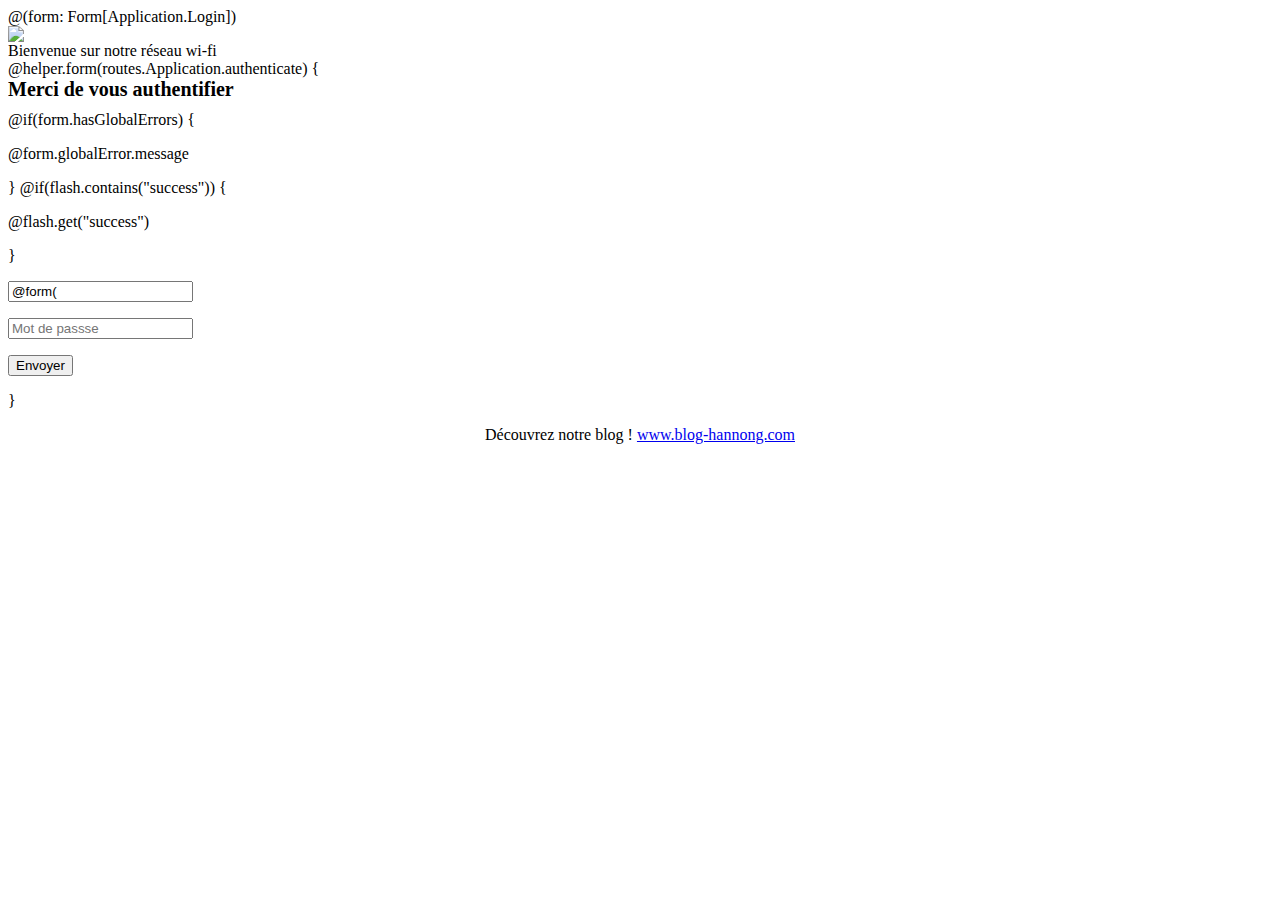
==== app/views/login.scala.html @ ac850e80 "Version 1 :p" ====
@(form: Form[Application.Login])

<html>
    <head>
        <title>Hannong</title>
        <link rel="shortcut icon" type="image/png" href="@routes.Assets.at("images/favicon.png")">
        <link rel="stylesheet" type="text/css" media="screen" href="@routes.Assets.at("stylesheets/login.css")">
        <link rel="stylesheet" type="text/css" href="@routes.Assets.at("stylesheets/style.css")">
    </head>
    <body>
        
<div id="pricipal" >
	<div id="logo" ><img class="img" src="@routes.Assets.at("images/logo.png")"  /></div>
	<div id="entre" >
		<div class="entre">Bienvenue sur notre réseau wi-fi</div>
	</div>
	<div id="container" style='background-image:url(@routes.Assets.at("images/petite_france.jpg"));' >		
		<div id="login">
		
        @helper.form(routes.Application.authenticate) {
        <p style="margin: 0 0 10px;
        font-size: 20px;
        font-weight: bold;">Merci de vous authentifier</p>          
    <!--      <h1>Merci de vous authentifier</h1>  -->              
            @if(form.hasGlobalErrors) { 
                <p class="error">
                    @form.globalError.message
                </p>
            }
            
            @if(flash.contains("success")) {
                <p class="success">
                    @flash.get("success")
                </p>
            }
            
            <p><input type="text" name="name" placeholder="Nom d'utilisateur" value="@form("name").value"></p>
            <p><input type="password" name="password" placeholder="Mot de passse"></p>
            <p><button type="submit">Envoyer</button></p>            
        }
		</div>
	</div>
	<div id="footer" align="center">
		<p>Découvrez notre blog ! <a href="http://www.blog-hannong.com/" target="_blank">www.blog-hannong.com</a></p>
	</div>
    </body>
</html>
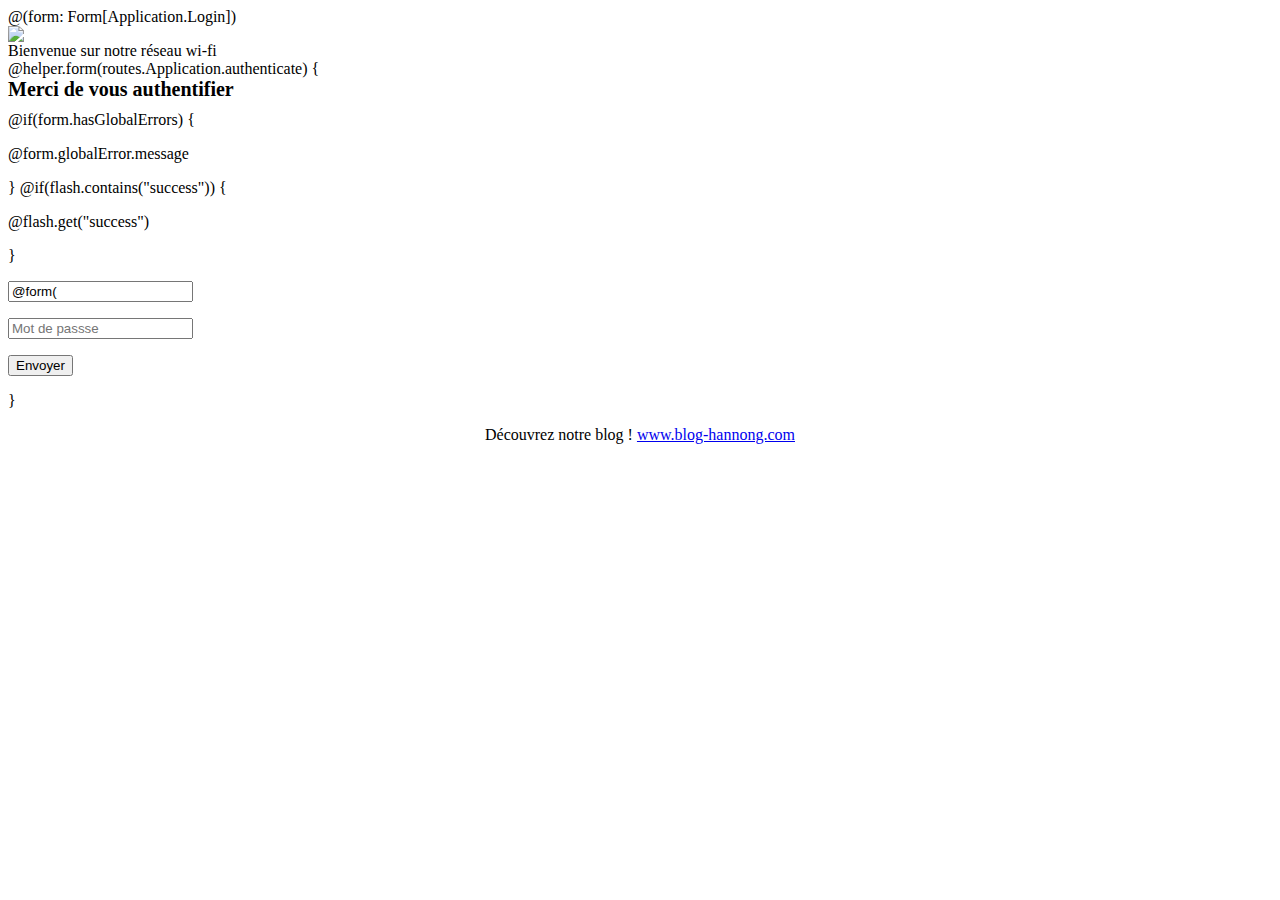
==== commit e659121b: "version 2" ====
--- a/app/views/login.scala.html
+++ b/app/views/login.scala.html
@@ -18,10 +18,7 @@
 		<div id="login">
 		
         @helper.form(routes.Application.authenticate) {
-        <p style="margin: 0 0 10px;
-        font-size: 20px;
-        font-weight: bold;">Merci de vous authentifier</p>          
-    <!--      <h1>Merci de vous authentifier</h1>  -->              
+        <p style="margin: 0 0 10px; font-size: 20px;font-weight: bold;">Merci de vous authentifier</p>                      
             @if(form.hasGlobalErrors) { 
                 <p class="error">
                     @form.globalError.message
